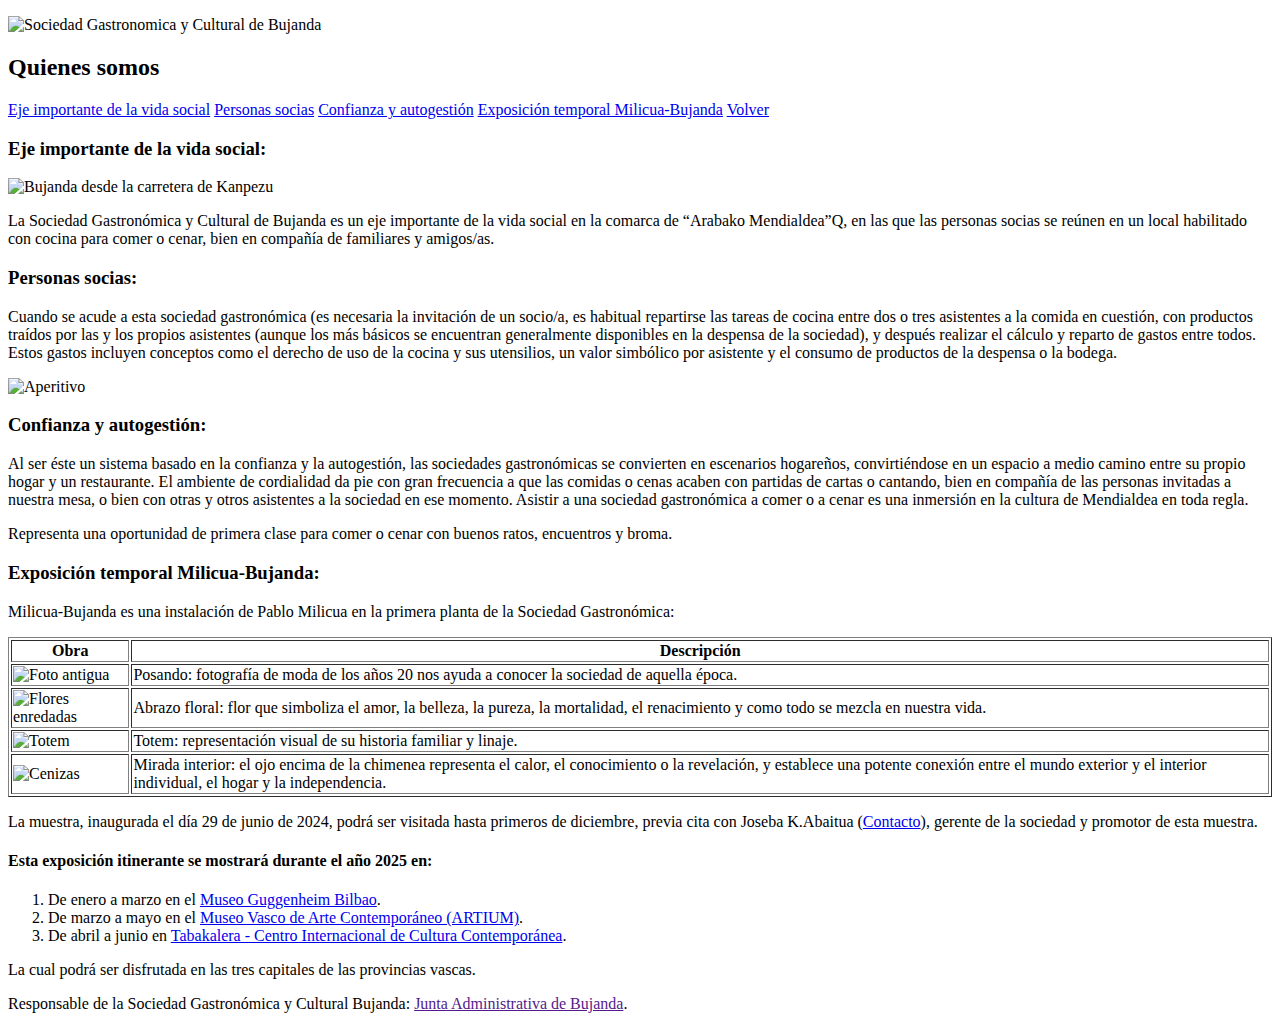
==== paginas/1quienessomos.html @ c49b0109 "Create 1quienessomos.html" ====
<!DOCTYPE html>
<!--  
  Website dependiente de index.html de la Sociedad Gastronomica y Cultural de Bujanda, donde se explica la filosofía de la sociedad. 
  Aparecen un menú de navegación, una tabla, enlaces a anclas y urls externas, imagenes y una lista ordenada. 
--> 
<html lang="es">
  <head>
    <meta charset="utf-8">
    <meta name="description" content="LMSGI02 Tarea evaluativa 1 sobre HTML y CSS">
    <meta name="keywords" content="HTML5, CSS3">
    <title>Quienes somos</title>
	<link rel="stylesheet" type="text/css" href="../estilos/estilos.css"/> 
  </head>
  <body>
    <p class="clase_img_principal">
      <img src="../imagenes/index-logo-bujanda.jpg" title="Sociedad Gastronómica y Cultural Bujanda" alt="Sociedad Gastronomica y Cultural de Bujanda"></img>
     </p>
	<header>
	  <h2>Quienes somos</h2>
	</header>
	<div class="menu">
	  <a href="#eje" title="Eje importante de la vida social">Eje importante de la vida social</a>
	  <a href="#personas" title="Personas socias">Personas socias</a>
	  <a href="#confianza" title="Confianza">Confianza y autogestión</a>
	  <a href="#milicua" title="Milicua">Exposición temporal Milicua-Bujanda</a>
	  <a href="../index.html" title="Volver a página principal">Volver</a>
	</div>
	<header><h3><a id="eje"></a> Eje importante de la vida social:</h3></header>
	<p class="clase_img_secun_right">
	    <img src="../imagenes/1quienessomos-paisaje-carretera.jpeg" title="Bujanda desde la carretera de Kanpezu" alt="Bujanda desde la carretera de Kanpezu"></img>
	</p>
	<p>La Sociedad Gastronómica y Cultural de Bujanda es un eje importante de la vida social en la comarca de “Arabako Mendialdea”Q, en las que las personas socias se reúnen en un local habilitado con cocina para comer o cenar, bien en compañía de familiares y amigos/as.</p>
	<header><h3><a id="personas"></a>Personas socias:</h3></header>
	<p>Cuando se acude a esta sociedad gastronómica (es necesaria la invitación de un socio/a, es habitual repartirse las tareas de cocina entre dos o tres asistentes a la comida en cuestión, con productos traídos por las y los propios asistentes (aunque los más básicos se encuentran generalmente disponibles en la despensa de la sociedad), y después realizar el cálculo y reparto de gastos entre todos. Estos gastos incluyen conceptos como el derecho de uso de la cocina y sus utensilios, un valor simbólico por asistente y el consumo de productos de la despensa o la bodega.</p>
	<p class="clase_img_secun_left">
	    <img src="../imagenes/1quienessomos-vermu.jpeg" title="Aperitivo" alt="Aperitivo"></img>
	</p>
	<header><h3><a id="confianza"></a>Confianza y autogestión:</h3></header>
	<p>Al ser éste un sistema basado en la confianza y la autogestión, las sociedades gastronómicas se convierten en escenarios hogareños, convirtiéndose en un espacio a medio camino entre su propio hogar y un restaurante. El ambiente de cordialidad da pie con gran frecuencia a que las comidas o cenas acaben con partidas de cartas o cantando, bien en compañía de las personas invitadas a nuestra mesa, o bien con otras y otros asistentes a la sociedad en ese momento. Asistir a una sociedad gastronómica a comer o a cenar es una inmersión en la cultura de Mendialdea en toda regla.</p>
	<p>Representa una oportunidad de primera clase para comer o cenar con buenos ratos, encuentros y broma.</p>
  <section>
    <article>
	<header><h3><a id="milicua"></a>Exposición temporal Milicua-Bujanda:</h3></header>
	<p>Milicua-Bujanda es una instalación de Pablo Milicua en la primera planta de la Sociedad Gastronómica:</p>
	<table border="!"> 
     <tr> 
       <th>Obra</th> 
       <th>Descripción</th>
     </tr> 
     <tr> 
       <td><img src="../imagenes/1quienessomos-milikua-argazkia.jpeg" title="Foto antigua" alt="Foto antigua"></img></td>  
       <td>Posando: fotografía de moda de los años 20 nos ayuda a conocer la sociedad de aquella época.</td> 
     </tr> 
	 <tr>
	   <td><img src="../imagenes/1quienessomos-milikua-lorea2.jpeg" title="Flores enredadas" alt="Flores enredadas"></img></td>
	   <td>Abrazo floral: flor que simboliza el amor, la belleza, la pureza, la mortalidad, el renacimiento y como todo se mezcla en nuestra vida.</td>
	 </tr>
	 <tr>
	   <td><img src="../imagenes/1quienessomos-milikua-totem.jpeg" title="Totem" alt="Totem"></img></td>
	   <td>Totem: representación visual de su historia familiar y linaje.</td>
	 </tr>
	 <tr>
	   <td><img src="../imagenes/1quienessomos-milikua-tximinea.jpeg" title="Cenizas" alt="Cenizas"></img></td>
	   <td>Mirada interior: el ojo encima de la chimenea representa el calor, el conocimiento o la revelación, y establece una potente conexión entre el mundo exterior y el interior individual, el hogar y la independencia.</td>
	 </tr>
	 </table>
	<footer><p>La muestra, inaugurada el día 29 de junio de 2024, podrá ser visitada hasta primeros de diciembre, previa cita con Joseba K.Abaitua (<a href=4contacto.html title="Contacto">Contacto</a>), gerente de la sociedad y promotor de esta muestra.</p></footer>
    </article>
    <article>
      <h4>Esta exposición itinerante se mostrará durante el año 2025 en:</h4>
	  <ol>
	   <li>De enero a marzo en el <a href="https://www.guggenheim-bilbao.eus/" title="Guggenheim Bilbao">Museo Guggenheim Bilbao</a>.</li>
	   <li>De marzo a mayo en el <a href="https://www.artium.eus/es/" title="Artium">Museo Vasco de Arte Contemporáneo (ARTIUM)</a>.</li>
	   <li>De abril a junio en <a href="https://www.tabakalera.eus/es/" title="Tabakalera">Tabakalera - Centro Internacional de Cultura Contemporánea</a>.</li>
	  </ol>
      <p>La cual podrá ser disfrutada en las tres capitales de las provincias vascas.</p>
    </article>	
  </section>
  <footer>Responsable de la Sociedad Gastronómica y Cultural Bujanda: <a href class="hipervinculo"="https://www.kanpezu.eus/servicios/juntas-administrativas/#toggle-id-2" title="Junta Administrativa de Bujanda">Junta Administrativa de Bujanda</a>.</footer>
  </body>
</html>
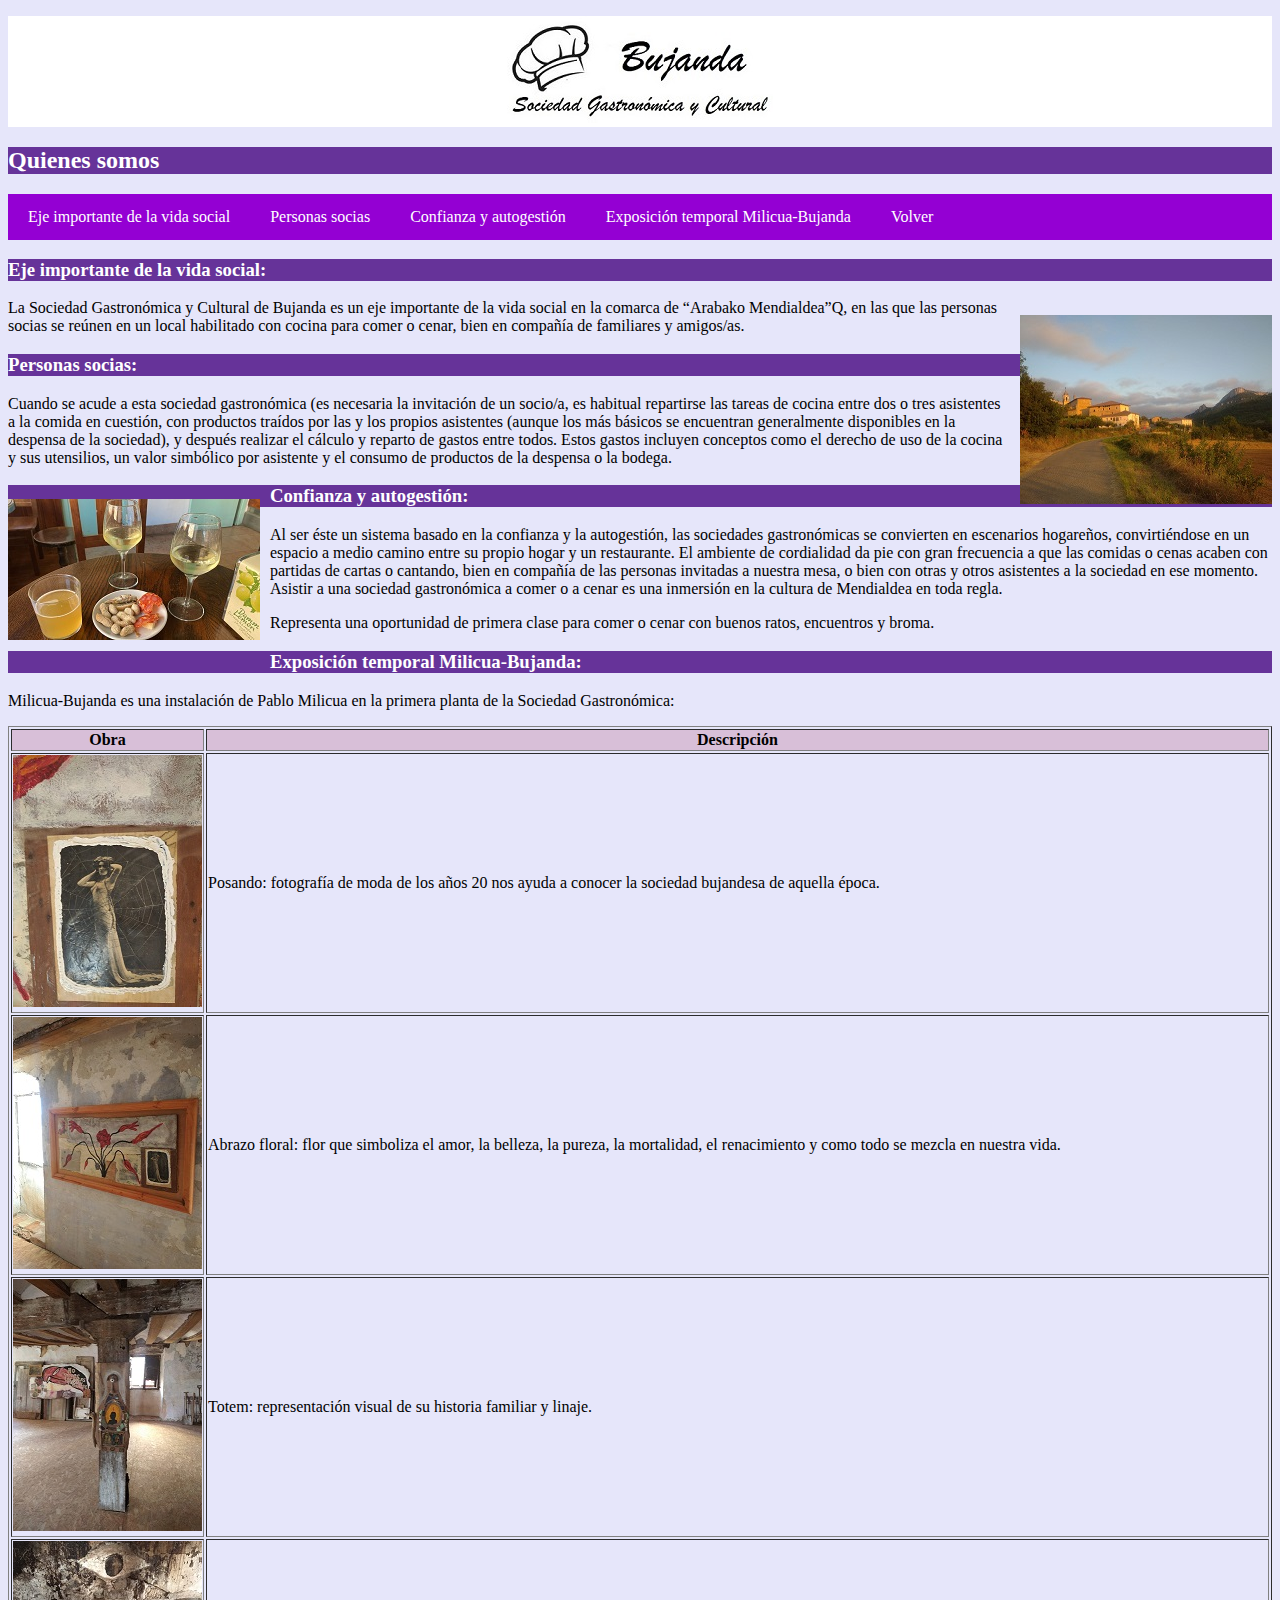
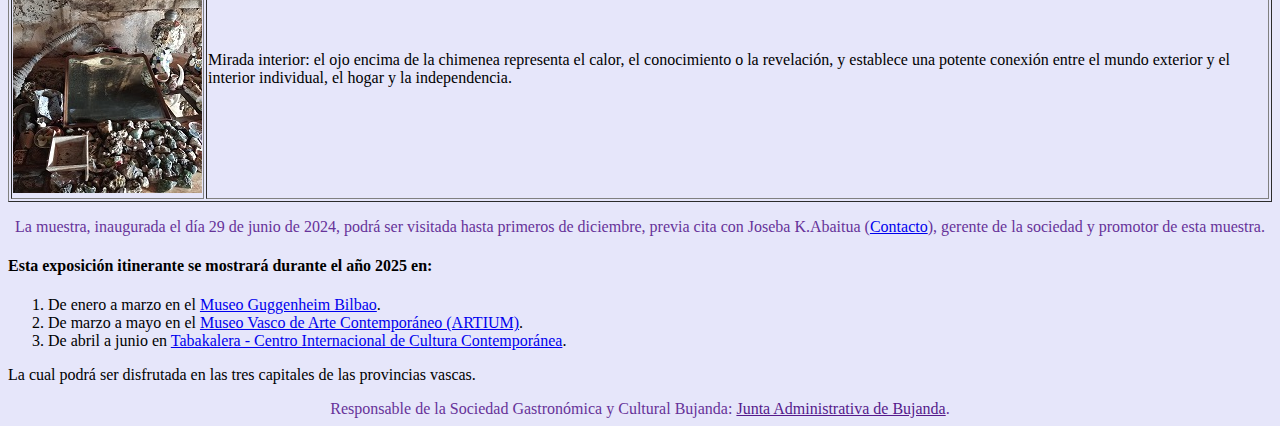
==== commit 668f535a: "Update 1quienessomos.html" ====
--- a/paginas/1quienessomos.html
+++ b/paginas/1quienessomos.html
@@ -49,7 +49,7 @@
      </tr> 
      <tr> 
        <td><img src="../imagenes/1quienessomos-milikua-argazkia.jpeg" title="Foto antigua" alt="Foto antigua"></img></td>  
-       <td>Posando: fotografía de moda de los años 20 nos ayuda a conocer la sociedad de aquella época.</td> 
+       <td>Posando: fotografía de moda de los años 20 nos ayuda a conocer la sociedad bujandesa de aquella época.</td> 
      </tr> 
 	 <tr>
 	   <td><img src="../imagenes/1quienessomos-milikua-lorea2.jpeg" title="Flores enredadas" alt="Flores enredadas"></img></td>
--- a/estilos/estilos.css
+++ b/estilos/estilos.css
@@ -0,0 +1,124 @@
+/*Documento CSS de estilos de la web de la Sociedad Gastronómica de Bujanda*/
+header{
+    text-align: left;
+	background-color: rebeccaPurple;
+	color: #fff;
+}
+.clase_img_principal{
+    text-align: center;
+	background-color: #fff;
+}
+.clase_img_secun_right{
+    float: right;
+	margin-left: 10px;
+}
+.clase_img_secun_left{
+    float: left;
+	margin-right: 10px;
+}
+footer{
+    text-align: center;
+    font-family: calibri;
+	font-size: 12;
+	color: rebeccaPurple;
+}
+body{
+	text-aling: left;
+	font-family: calibri;
+    background-color: lavender;
+}
+h1{
+    font-family: calibri;
+	font-size: 20;
+}
+h2{
+    font-family: calibri;
+	font-size: 18;
+}
+h3{
+    font-family: calibri;
+	font-size: 16;
+}
+h4{
+    font-family: calibri;
+	font-size: 14;
+}
+p{
+    font-family: calibri;
+	font-size: 11;
+}
+td{
+    font-family: calibri;
+	font-size: 11;
+}
+th{
+    font-family: calibri;
+	font-size: 11;
+	background-color: Thistle;
+}
+.menu{
+ display: flex;
+ background-color: DarkViolet;
+}
+.menu a{
+ padding: 14px 20px;
+ display: block;
+ color: white;
+ text-align: center;
+ text-decoration: none;
+}
+.menu a:hover{
+ background-color: #575757;
+}
+.menu a:visited{
+ color: lavender; 
+}
+aside{
+	font-family: calibri;
+	font-size: 11;
+	background-color: Thistle;
+}
+form{
+	width:500px;
+	padding:16px;
+	border-radius:10px;
+	margin:auto;
+	background-color:Thistle;
+}
+form label{
+	width:72px;
+	display:inline-block;
+}
+form input[type="text"], form input[type="email"]{
+	width:180px;
+	padding:3px 30px;
+	border:1px solid #f6f6f6;
+	border-radius:3px;
+	background-color:#f6f6f6;
+	margin:1px 0;
+	display:inline-block;
+}
+form input[type="submit"]{
+	width:100%;
+	padding:8px 16px;
+	margin-top:32px;
+	border:1px solid DarkViolet;
+	border-radius:5px;
+	display:block;
+	color:#fff;
+	background-color:DarkViolet;
+} 
+form input[type="submit"]:hover{
+	cursor:pointer;
+}
+textarea{
+	width:100%;
+	height:100px;
+	border:1px solid #f6f6f6;
+	border-radius:3px;
+	background-color:#f6f6f6;			
+	margin:8px 0;
+	/*resize: vertical | horizontal | none | both*/
+	resize:none;
+	display:block;
+}
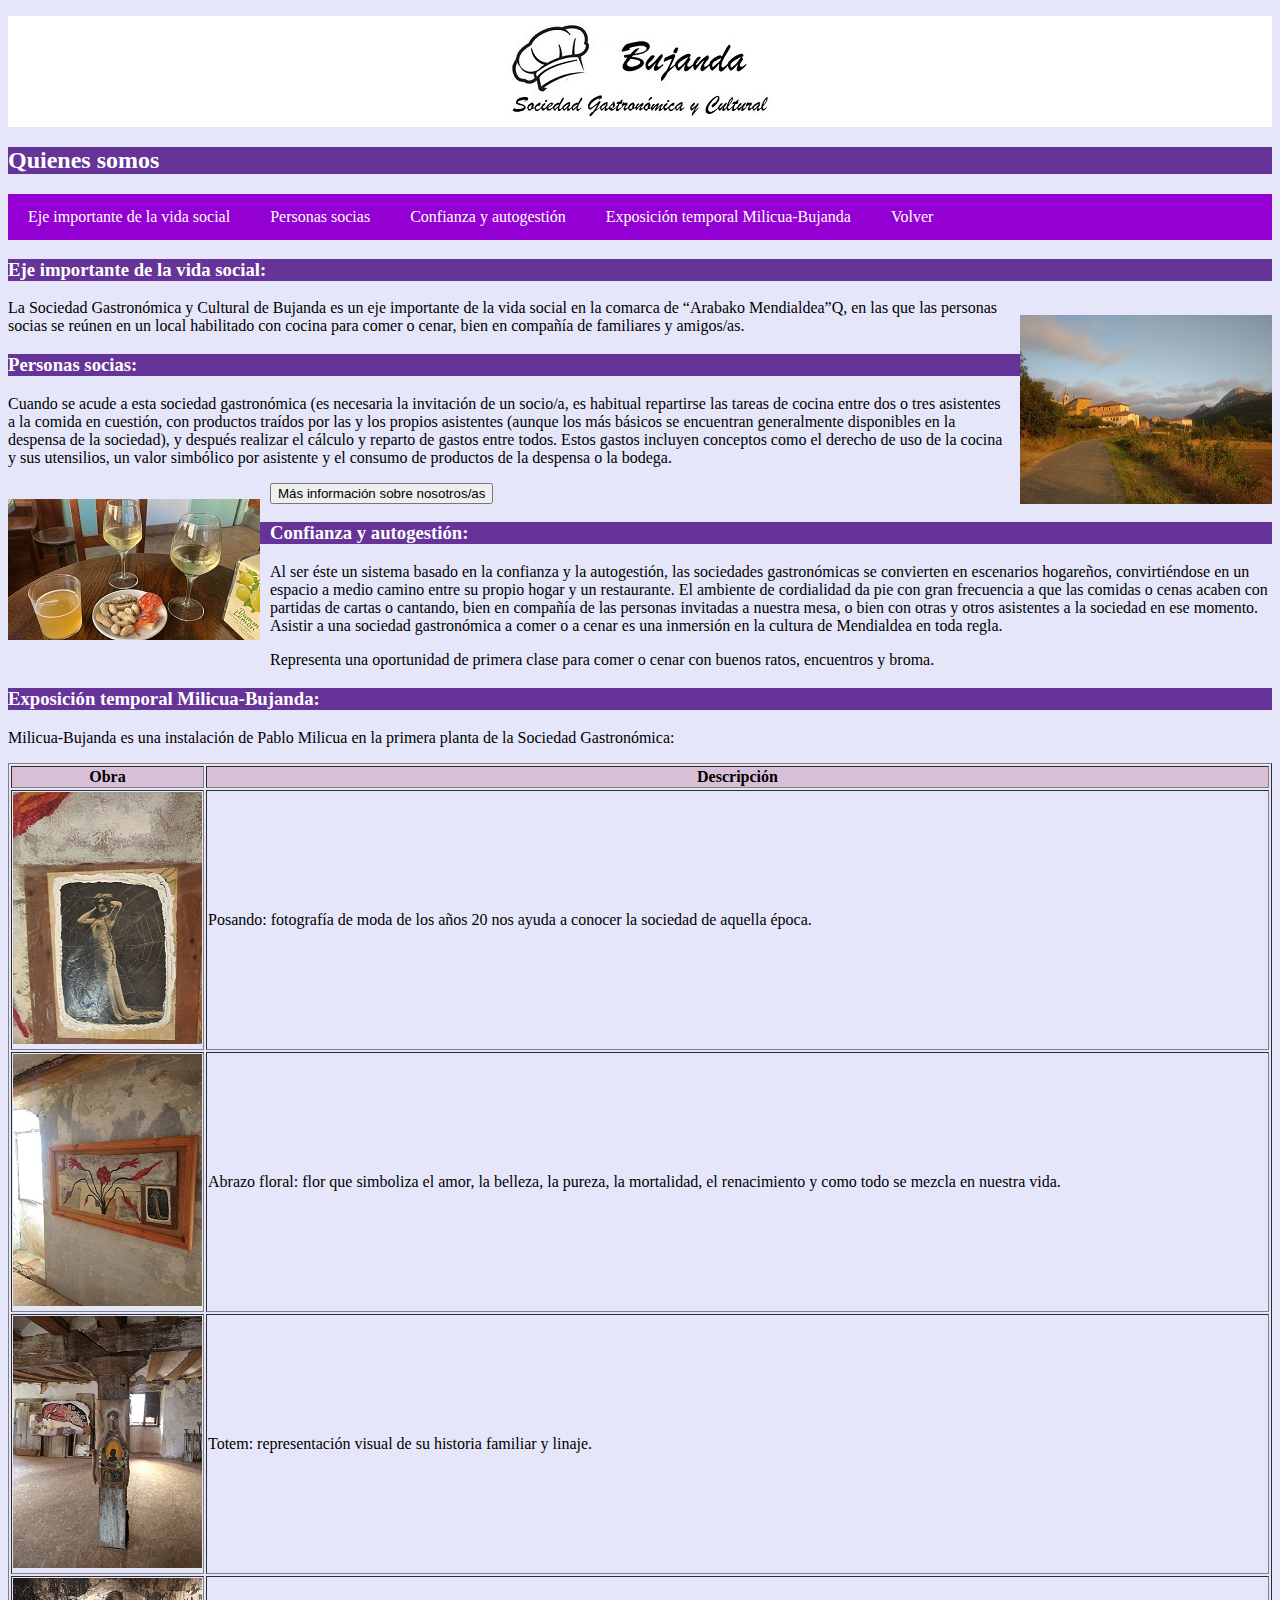
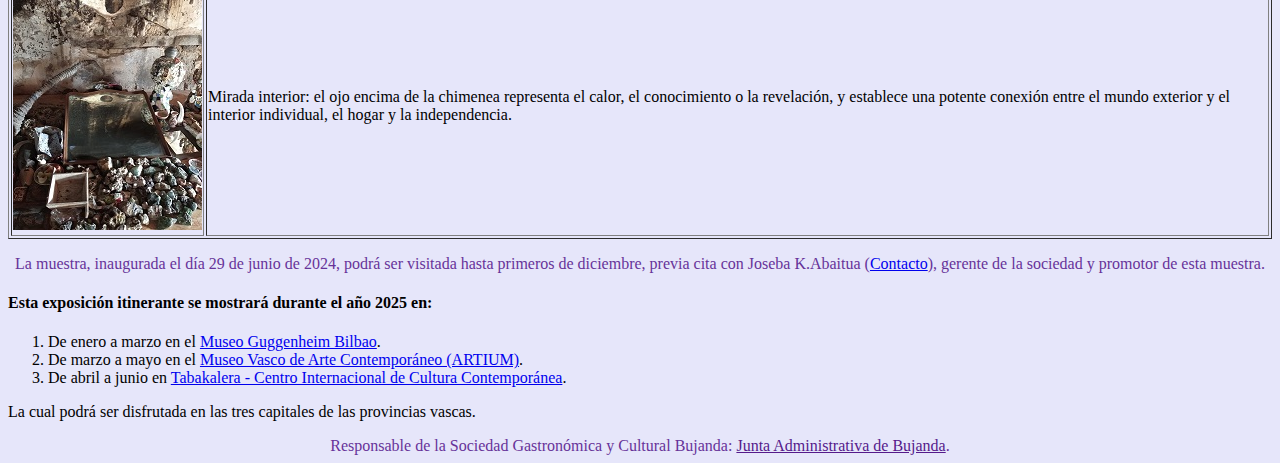
==== commit d82ed192: "Update 1quienessomos.html" ====
--- a/paginas/1quienessomos.html
+++ b/paginas/1quienessomos.html
@@ -10,6 +10,7 @@
     <meta name="keywords" content="HTML5, CSS3">
     <title>Quienes somos</title>
 	<link rel="stylesheet" type="text/css" href="../estilos/estilos.css"/> 
+    <script src="../funciones/funciones.js"></script>	
   </head>
   <body>
     <p class="clase_img_principal">
@@ -23,7 +24,7 @@
 	  <a href="#personas" title="Personas socias">Personas socias</a>
 	  <a href="#confianza" title="Confianza">Confianza y autogestión</a>
 	  <a href="#milicua" title="Milicua">Exposición temporal Milicua-Bujanda</a>
-	  <a href="../index.html" title="Volver a página principal">Volver</a>
+	  <a href="javascript:volver()" title="Volver a página principal">Volver</a>
 	</div>
 	<header><h3><a id="eje"></a> Eje importante de la vida social:</h3></header>
 	<p class="clase_img_secun_right">
@@ -32,6 +33,7 @@
 	<p>La Sociedad Gastronómica y Cultural de Bujanda es un eje importante de la vida social en la comarca de “Arabako Mendialdea”Q, en las que las personas socias se reúnen en un local habilitado con cocina para comer o cenar, bien en compañía de familiares y amigos/as.</p>
 	<header><h3><a id="personas"></a>Personas socias:</h3></header>
 	<p>Cuando se acude a esta sociedad gastronómica (es necesaria la invitación de un socio/a, es habitual repartirse las tareas de cocina entre dos o tres asistentes a la comida en cuestión, con productos traídos por las y los propios asistentes (aunque los más básicos se encuentran generalmente disponibles en la despensa de la sociedad), y después realizar el cálculo y reparto de gastos entre todos. Estos gastos incluyen conceptos como el derecho de uso de la cocina y sus utensilios, un valor simbólico por asistente y el consumo de productos de la despensa o la bodega.</p>
+		<input type="button" onclick="massobrenosotros()" value="Más información sobre nosotros/as"/> 
 	<p class="clase_img_secun_left">
 	    <img src="../imagenes/1quienessomos-vermu.jpeg" title="Aperitivo" alt="Aperitivo"></img>
 	</p>
@@ -49,7 +51,7 @@
      </tr> 
      <tr> 
        <td><img src="../imagenes/1quienessomos-milikua-argazkia.jpeg" title="Foto antigua" alt="Foto antigua"></img></td>  
-       <td>Posando: fotografía de moda de los años 20 nos ayuda a conocer la sociedad bujandesa de aquella época.</td> 
+       <td>Posando: fotografía de moda de los años 20 nos ayuda a conocer la sociedad de aquella época.</td> 
      </tr> 
 	 <tr>
 	   <td><img src="../imagenes/1quienessomos-milikua-lorea2.jpeg" title="Flores enredadas" alt="Flores enredadas"></img></td>
--- a/estilos/estilos.css
+++ b/estilos/estilos.css
@@ -70,6 +70,9 @@
 .menu a:hover{
  background-color: #575757;
 }
+#Recetas.hovered {
+	background-color: pink;
+}
 .menu a:visited{
  color: lavender; 
 }
